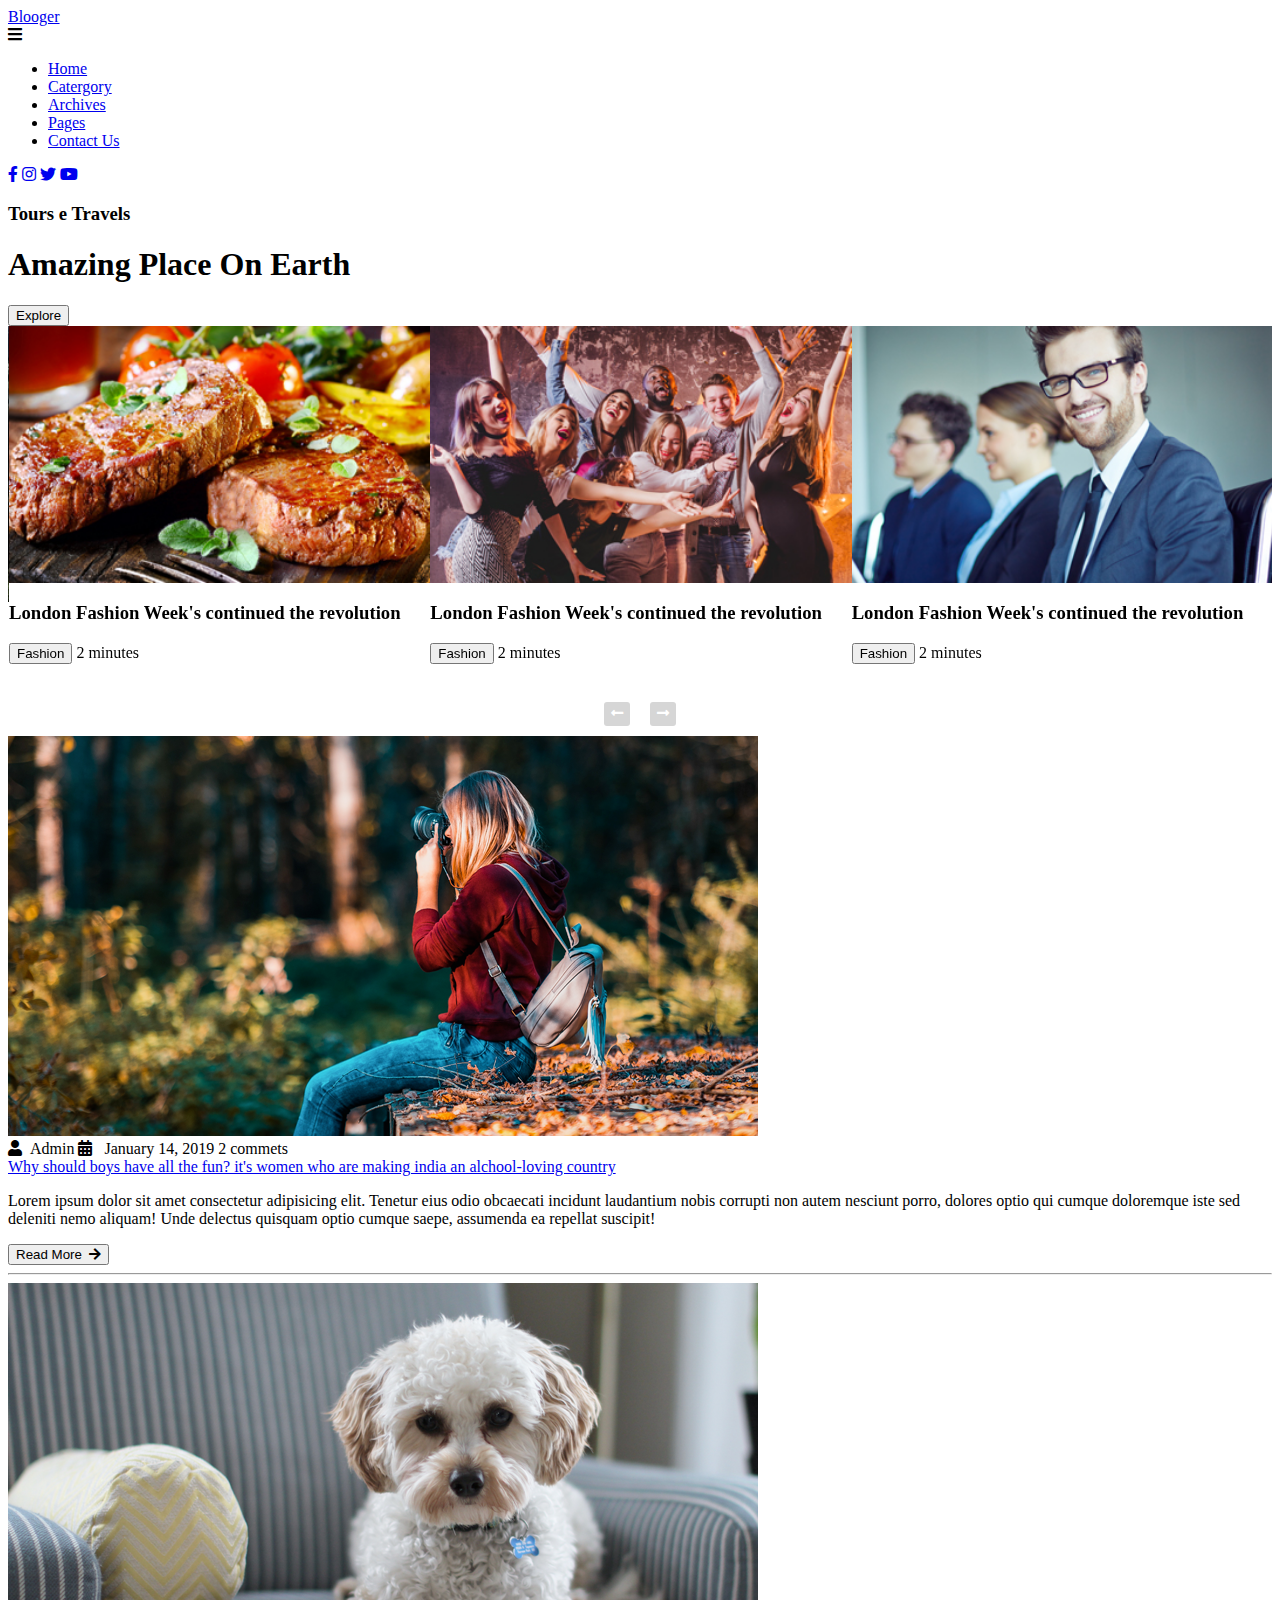
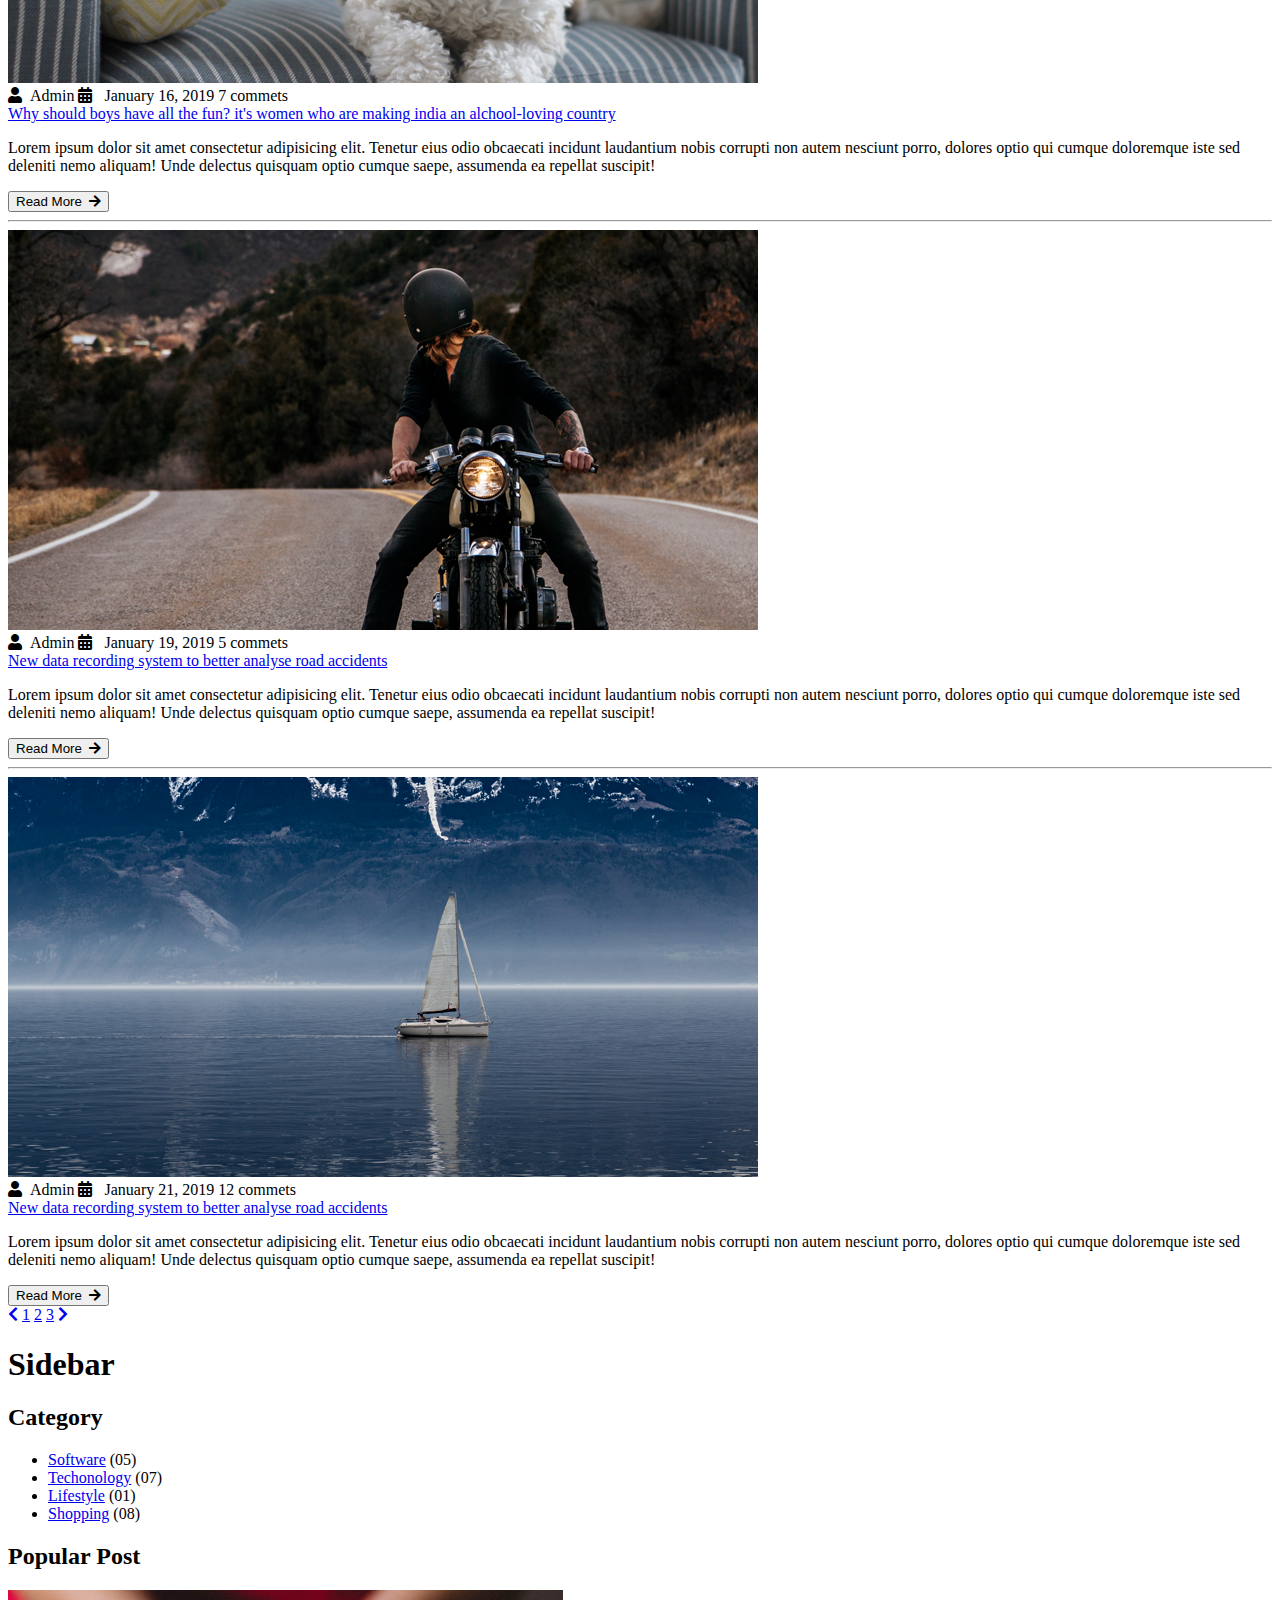
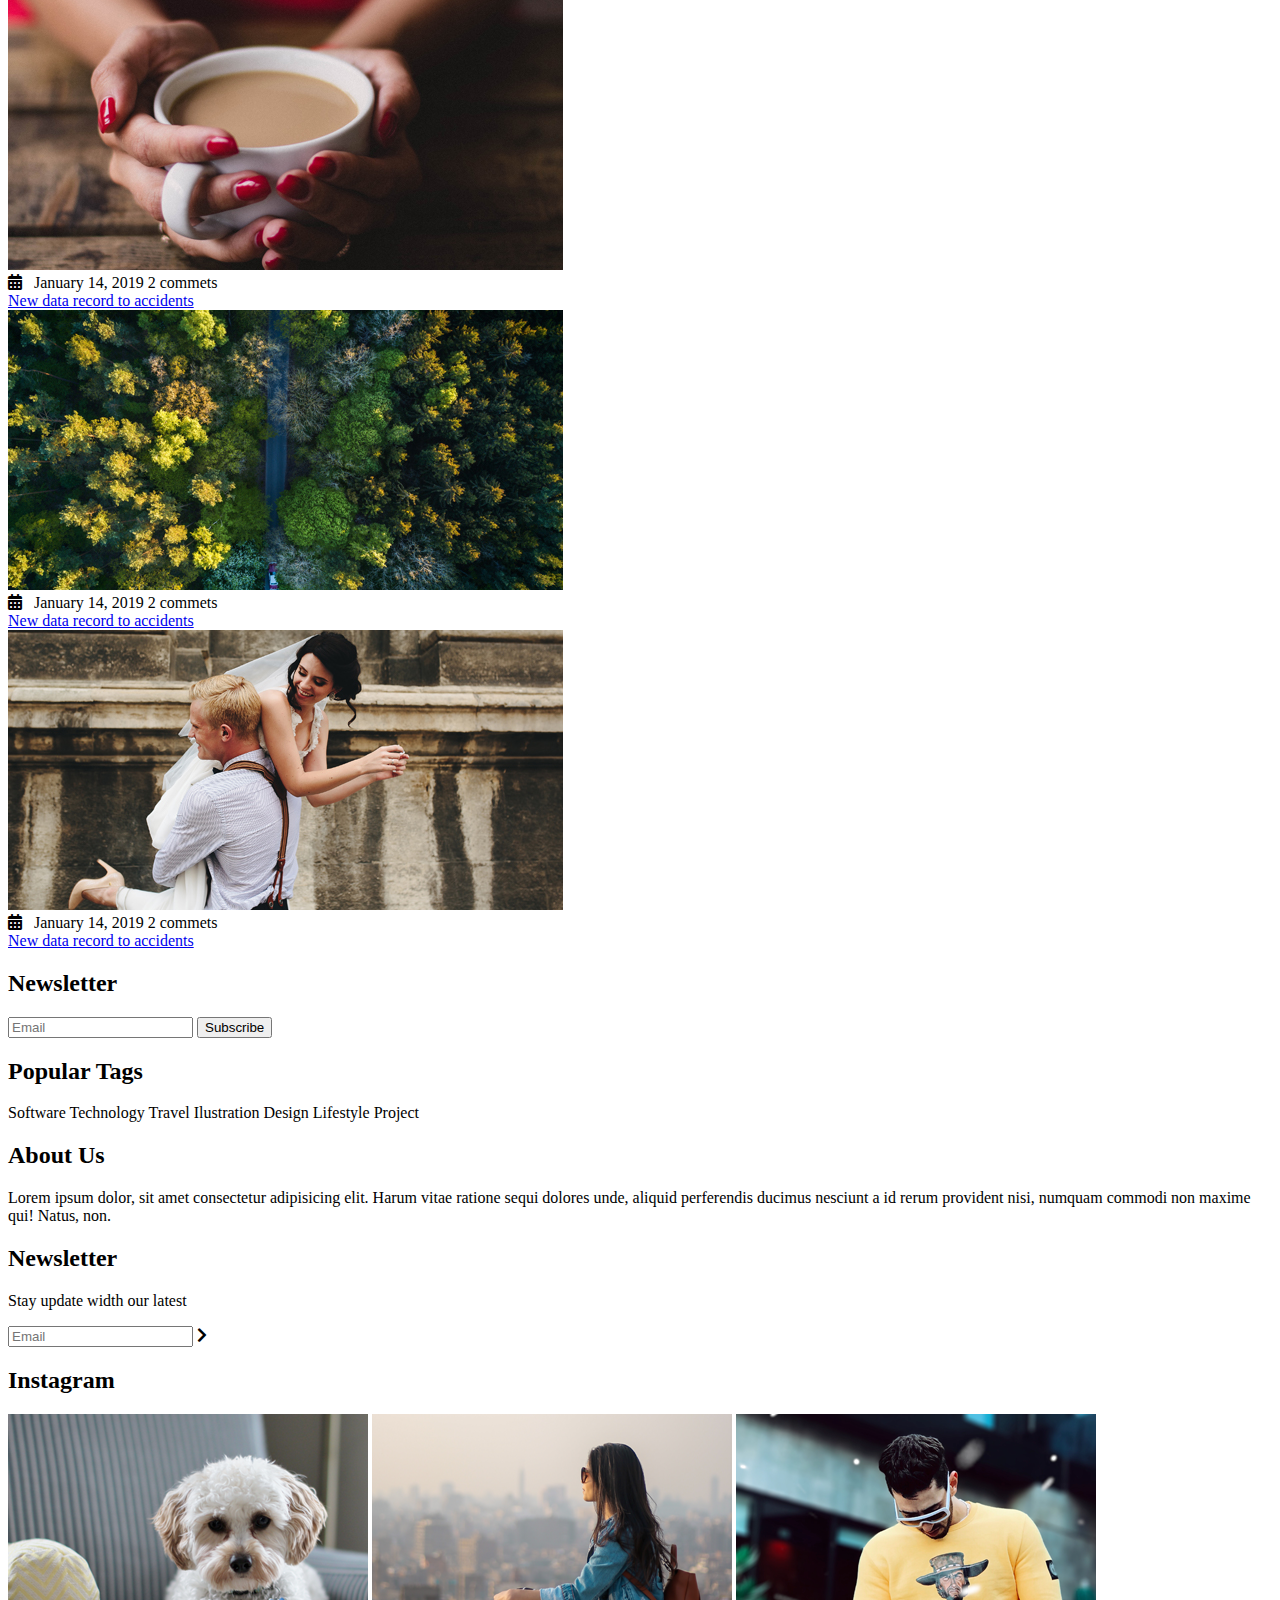
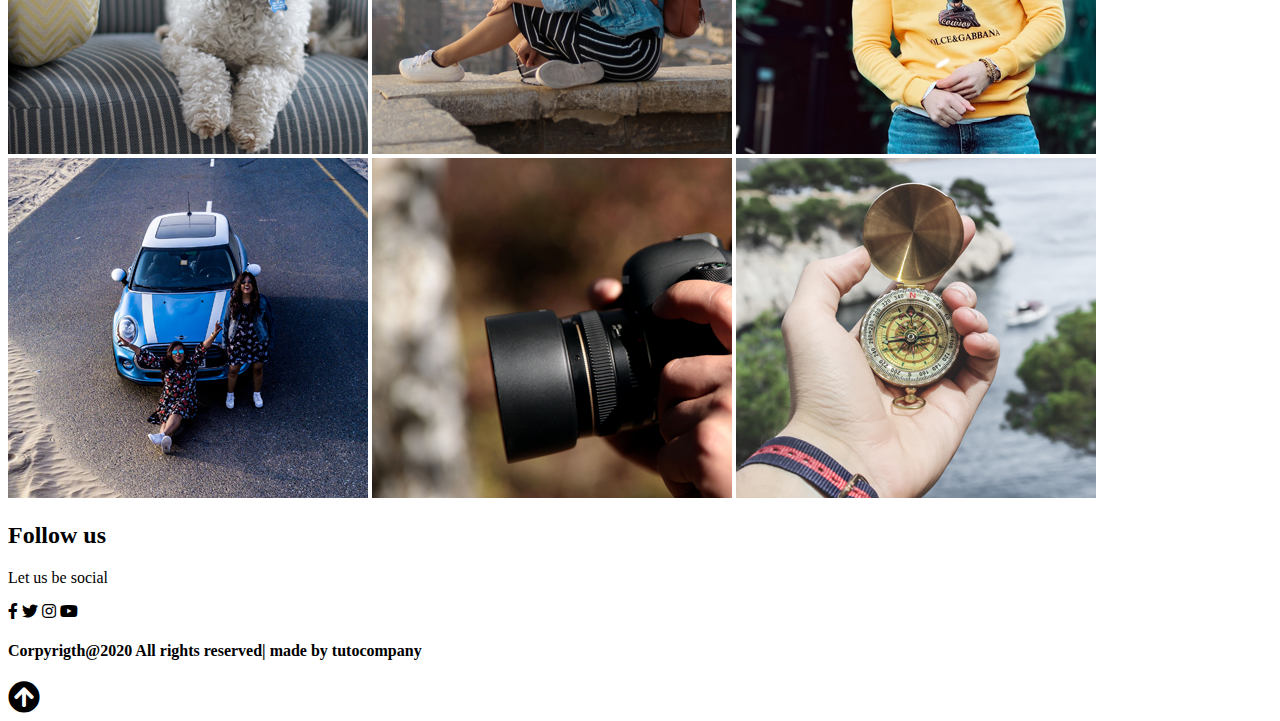
==== Blog/Index.html @ 1c7fec0a "my first commit" ====
<!DOCTYPE html>
<html lang="en">
<head>
    <meta charset="UTF-8">
    <meta name="viewport" content="width=device-width, initial-scale=1.0">
    <title>Blogger</title>

    <!--  Font Awesome Icons-->
    <link rel="stylesheet" href="./css/all.css">


    <!-------------- Owl-Carousel ---------------->
    <link rel="stylesheet" href="./css/owl.carousel.min.css">
    <link rel="stylesheet" href="./css/owl.theme.default.min.css">

    <!--------------------------AOS Library----------------->
    <link rel="stylesheet" href="/css/aos.css"
    
    
    
    
    
    <!-- Custom style-->
    <link rel="stylesheet" href="./css/Style.css">
</head>
<body>
    <!--------------- Navigation ------------>
    <nav class="nav">
        <div class="nav-menu flex-row">
            <div class="nav-brand">
                <a href="#" class="text-gray"> Blooger</a>
            </div>
            <div class="toggle-collapse">
                <div class="toggle-icons">
                    <i class="fas fa-bars"></i>
                </div>
            </div>
            <div>
                <ul class="nav-items">
                    <li class="nav-link">
                        <a href="#">Home</a>
                    </li>
                    <li class="nav-link">
                        <a href="#">Catergory</a>
                    </li>
                    <li class="nav-link">
                        <a href="#">Archives</a>
                    </li>
                    <li class="nav-link">
                        <a href="#">Pages</a>
                    </li>
                    <li class="nav-link">
                        <a href="#">Contact Us</a>
                    </li>
                    
                </ul>
            </div>
            <div class="social text-gray">
                <a href="#"><i class="fab fa-facebook-f"></i></a>
                <a href="#"><i class="fab fa-instagram"></i></a>
                <a href="#"><i class="fab fa-twitter"></i></a>
                <a href="#"><i class="fab fa-youtube"></i></a>
                
            </div>

        </div>
    </nav>


     <!---------x------ Navigation -------x ------------------------------->

    <!---------------- Main site section--------------------------------->


    <main>

        <!-------------------Site Title----------------------------------->
        <section class="site-title">
            <div class="site-background" data-aos="fade-up" data-aos-delay="100">
                <h3>Tours e Travels</h3>
                <h1>Amazing Place On Earth </h1>
                <button class="btn">Explore</button>


            </div>

        </section>



        <!-----------xx--------Site Title----------------------xx------------->

        <!------------------ Blog Carousel----------------->
      
      <section>
          <div class="blog">
              <div class="container">
                  <div class="owl-carousel owl-theme blog-post">
                      <div class="blog-content" data-aos='fade-right' data-aos-delay="200">
                          <img src="./assets/Blog-post/post-1.jpg" alt="post-1">
                          <div class="blog-title">
                              <h3> London Fashion Week's continued the revolution</h3>
                              <button class="btn btn-blog"> Fashion</button>
                              <span> 2 minutes</span>
                          </div>
                      </div>
                      <div class="blog-content"  data-aos='fade-left' data-aos-delay="200">
                          <img src="./assets/Blog-post/post-3.jpg" alt="post-1">
                          <div class="blog-title">
                              <h3> London Fashion Week's continued the revolution</h3>
                              <button class="btn btn-blog"> Fashion</button>
                              <span> 2 minutes</span>
                          </div>
                      </div>
                      <div class="blog-content"  data-aos='fade-right;' data-aos-delay="200">
                          <img src="./assets/Blog-post/post-2.jpg" alt="post-1">
                          <div class="blog-title">
                              <h3> London Fashion Week's continued the revolution</h3>
                              <button class="btn btn-blog"> Fashion</button>
                              <span> 2 minutes</span>
                          </div>
                      </div>
                      <div class="blog-content"  data-aos='fade-right;' data-aos-delay="200">
                          <img src="./assets/Blog-post/post-5.png" alt="post-1">
                          <div class="blog-title">
                              <h3> London Fashion Week's continued the revolution</h3>
                              <button class="btn btn-blog"> Fashion</button>
                              <span> 2 minutes</span>
                          </div>
                      </div>

                  </div>
                  <div class="owl-navigation">
                    <span class="owl-nav-prev"><i class="fas fa-long-arrow-alt-left"></i></span>
                    <span class="owl-nav-next"><i class="fas fa-long-arrow-alt-right"></i></span>
                </div>


                
              </div>

          </div>
      </section>
      
      
      
        <!------xxxxx------------ Blog Carousel    -------xxxxxxx---------->
        <!---------------------------  Site content ------------------------>

        <section class="container">
            <div class="site-content">
                <div class="posts">
                    <div class="post-content"  data-aos='zoom-in' data-aos-delay="200">
                        <div class="post-image">
                            <div >
                                <img src="./assets/Blog-post/blog1.png" alt="blog1">
                            </div>
                            <div class="post-info flex-row">
                                <span><i class="fas fa-user text-gray"></i>&nbsp;&nbsp;Admin</span>
                                <span><i class="fas fa-calendar-alt text-gray"></i>&nbsp;&nbsp; January 14, 2019</span>
                                <span>2 commets</span>
                            </div>

                        </div>
                        <div class="post-title">
                            <a href="#">Why should boys have all the fun? it's women who are making  india 
                                an alchool-loving country</a>
                            <p>Lorem ipsum dolor sit amet consectetur adipisicing elit. Tenetur eius 
                                odio obcaecati incidunt laudantium nobis corrupti non autem nesciunt porro, dolores optio
                                qui cumque doloremque iste sed deleniti nemo aliquam! Unde delectus quisquam optio 
                                cumque saepe, assumenda ea repellat suscipit!</p>
                            <button class="btn post-btn"> Read More &nbsp;<i class="fas fa-arrow-right"></i></button>
                        </div>
                    </div>
                    <hr>
                    <div class="post-content"  data-aos='zoom-in' data-aos-delay="200">
                        <div class="post-image">
                            <div >
                                <img src="./assets/Blog-post/blog2.png" alt="blog1">
                            </div>
                            <div class="post-info flex-row">
                                <span><i class="fas fa-user text-gray"></i>&nbsp;&nbsp;Admin</span>
                                <span><i class="fas fa-calendar-alt text-gray"></i>&nbsp;&nbsp; January 16, 2019</span>
                                <span>7 commets</span>
                            </div>

                        </div>
                        <div class="post-title">
                            <a href="#">Why should boys have all the fun? it's women who are making  india 
                                an alchool-loving country</a>
                            <p>Lorem ipsum dolor sit amet consectetur adipisicing elit. Tenetur eius 
                                odio obcaecati incidunt laudantium nobis corrupti non autem nesciunt porro, dolores optio
                                qui cumque doloremque iste sed deleniti nemo aliquam! Unde delectus quisquam optio 
                                cumque saepe, assumenda ea repellat suscipit!</p>
                            <button class="btn post-btn"> Read More &nbsp;<i class="fas fa-arrow-right"></i></button>
                        </div>
                    </div>
                    <hr>
                    <div class="post-content"data-aos='zoom-in' data-aos-delay="200" >
                        <div class="post-image">
                            <div >
                                <img src="./assets/Blog-post/blog3.png" alt="blog1">
                            </div>
                            <div class="post-info flex-row">
                                <span><i class="fas fa-user text-gray"></i>&nbsp;&nbsp;Admin</span>
                                <span><i class="fas fa-calendar-alt text-gray"></i>&nbsp;&nbsp; January 19, 2019</span>
                                <span>5 commets</span>
                            </div>

                        </div>
                        <div class="post-title">
                            <a href="#">New data recording system to better analyse road accidents</a>
                            <p>Lorem ipsum dolor sit amet consectetur adipisicing elit. Tenetur eius 
                                odio obcaecati incidunt laudantium nobis corrupti non autem nesciunt porro, dolores optio
                                qui cumque doloremque iste sed deleniti nemo aliquam! Unde delectus quisquam optio 
                                cumque saepe, assumenda ea repellat suscipit!</p>
                            <button class="btn post-btn"> Read More &nbsp;<i class="fas fa-arrow-right"></i></button>
                        </div>
                    </div>
                    <hr>
                    <div class="post-content"data-aos='zoom-in' data-aos-delay="200">
                        <div class="post-image">
                            <div >
                                <img src="./assets/Blog-post/blog4.png" alt="blog1">
                            </div>
                            <div class="post-info flex-row">
                                <span><i class="fas fa-user text-gray"></i>&nbsp;&nbsp;Admin</span>
                                <span><i class="fas fa-calendar-alt text-gray"></i>&nbsp;&nbsp; January 21, 2019</span>
                                <span>12 commets</span>
                            </div>

                        </div>
                        <div class="post-title">
                            <a href="#">New data recording system to better analyse road accidents</a>
                            <p>Lorem ipsum dolor sit amet consectetur adipisicing elit. Tenetur eius 
                                odio obcaecati incidunt laudantium nobis corrupti non autem nesciunt porro, dolores optio
                                qui cumque doloremque iste sed deleniti nemo aliquam! Unde delectus quisquam optio 
                                cumque saepe, assumenda ea repellat suscipit!</p>
                            <button class="btn post-btn"> Read More &nbsp;<i class="fas fa-arrow-right"></i></button>
                        </div>
                    </div>
                    <div class="pagination flex-row">
                        <a href="#"><i class="fas fa-chevron-left"></i></a>
                        <a href="#" class="pages">1</a>
                        <a href="#" class="pages">2</a>
                        <a href="#" class="pages">3</a>
                        <a href="#"><i class="fas fa-chevron-right"></i></a>
                    </div>
                </div>
                    <aside class="sidebar">
                        <h1>Sidebar</h1>
                        <div class="category">
                            <h2> Category</h2>
                            <ul class="category-list">
                                <li class="list-items" data-aos='fade-left' data-aos-delay="100">
                                    <a href="#">Software</a>
                                    <span>(05)</span>
                                </li>
                                <li class="list-items" data-aos='fade-left' data-aos-delay="200">
                                    <a href="#">Techonology</a>
                                    <span>(07)</span>
                                </li>
                                <li class="list-items" data-aos='fade-left' data-aos-delay="300">
                                    <a href="#">Lifestyle</a>
                                    <span>(01)</span>
                                </li>
                                <li class="list-items" data-aos='fade-left' data-aos-delay="400">
                                    <a href="#">Shopping</a>
                                    <span>(08)</span>
                                </li>
                            </ul>
                        </div>
                        <div class="popular-post">
                            <h2> Popular Post</h2>
                            <div class="post-content">
                                <div class="post-image">
                                    <div >
                                        <img src="./assets/popular-post/m-blog-1.jpg" class ='img'alt="blog1">
                                    </div>
                                    <div class="post-info flex-row">
                                        
                                        <span><i class="fas fa-calendar-alt text-gray"></i>&nbsp;&nbsp; January 14, 2019</span>
                                        <span>2 commets</span>
                                    </div>
        
                                </div>
                                <div class="post-title">
                                    <a href="#"> New data record to accidents</a>
                                    
                                    
                                </div>
                            </div>
                            <div class="post-content">
                                <div class="post-image">
                                    <div >
                                        <img src="./assets/popular-post/m-blog-2.jpg" class ='img'alt="blog1">
                                    </div>
                                    <div class="post-info flex-row">
                                        
                                        <span><i class="fas fa-calendar-alt text-gray"></i>&nbsp;&nbsp; January 14, 2019</span>
                                        <span>2 commets</span>
                                    </div>
        
                                </div>
                                <div class="post-title">
                                    <a href="#"> New data record to accidents</a>
                                    
                                    
                                </div>
                            </div>
                            <div class="post-content">
                                <div class="post-image">
                                    <div >
                                        <img src="./assets/popular-post/m-blog-3.jpg" class ='img'alt="blog1">
                                    </div>
                                    <div class="post-info flex-row">
                                        
                                        <span><i class="fas fa-calendar-alt text-gray"></i>&nbsp;&nbsp; January 14, 2019</span>
                                        <span>2 commets</span>
                                    </div>
        
                                </div>
                                <div class="post-title">
                                    <a href="#"> New data record to accidents</a>
                                    
                                    
                                </div>
                            </div>

                        </div>
                        <div class="newsletter">
                            <h2> Newsletter</h2>
                        
                            <div class="form-element">
                            <input type="text" class="input-element" placeholder="Email">
                            <button class="btn form-btn"> Subscribe</button>
                            </div>
                        </div>
                        <div class="popular-tags">
                            <h2>Popular Tags</h2>
                            <div class="tags flex-row">
                                <span class="tag"> Software</span>
                                <span class="tag"> Technology</span>
                                <span class="tag"> Travel</span>
                                <span class="tag"> Ilustration</span>
                                <span class="tag"> Design</span>
                                <span class="tag"> Lifestyle</span>
                                <span class="tag">Project</span>
                            </div>

                        </div>
                    </aside>
               
            </div>
        </section>






        <!----------xxxx-----------------  Site content ----------xxxx-------------->



    


    </main>



    <!---------x------- Main site section------------------x--------------->

    <!---------------------------------Footer--------------------------------------->
    
        <footer class="footer">
            <div class="container">
                <div class="about-us">
                    <h2> About Us</h2>
                    <P> Lorem ipsum dolor, sit amet consectetur adipisicing elit. Harum vitae ratione 
                        sequi dolores unde, aliquid perferendis ducimus nesciunt a id rerum provident nisi, 
                        numquam commodi non maxime qui! Natus, non.</P>
                </div>
                <div class="newsletter">
                    <h2> Newsletter</h2>
                    <p> Stay update  width our latest</p>
                    <div class="form-element">
                        <input type="text" placeholder="Email"> <span><i class="fas fa-chevron-right"></i></span>
                    </div>
                </div>
                <div class="instagram">
                    <h2> Instagram</h2>
                    <div class="flex-row">
                    <img src=".//assets/instagram/thumb-card3.png" alt="insta1">
                    <img src=".//assets/instagram/thumb-card4.png" alt="insta2">
                    <img src=".//assets/instagram/thumb-card5.png" alt="insta3">
                </div>
                <div class="flex-row">
                    <img src=".//assets/instagram/thumb-card6.png" alt="insta4">
                    <img src=".//assets/instagram/thumb-card7.png" alt="insta5">
                    <img src=".//assets/instagram/thumb-card8.png" alt="insta6">
                </div>
                <div class="follow">
                    <h2> Follow us</h2>
                    <p>Let us be social</p>
                    <div>
                        <i class="fab fa-facebook-f"></i>
                        <i class="fab fa-twitter"></i>
                        <i class="fab fa-instagram"></i>
                        <i class="fab fa-youtube"></i>
                    </div>
                </div>
            </div>

            <div class='rights flex-row'>
                <h4 class="text-gray">
                    Corpyrigth@2020 All rights reserved| made by tutocompany
                    
                </h4>
            </div>
            <div class="move-up">
                <span><i class=" fas fa-arrow-circle-up fa-2x"></i></span>
            </div>

        </footer>






    <!---------------xxx------------------Footer-----------------xxxx---------------------->



    
    <!-- Jquery library-->

    <script src="./js/jquery.3.5.1min.js"></script>
    
    <!-------------- Owl-Carousel js---------------->
    <script src="./js/owl.carousel.min.js"></script>

    <!--------------------------AOS js Library----------------->
    <script src="./js/aos.js"></script>
    

    <!-- custom javascript file-->
    <script src="./js/main.js"></script>
</body>
</html>
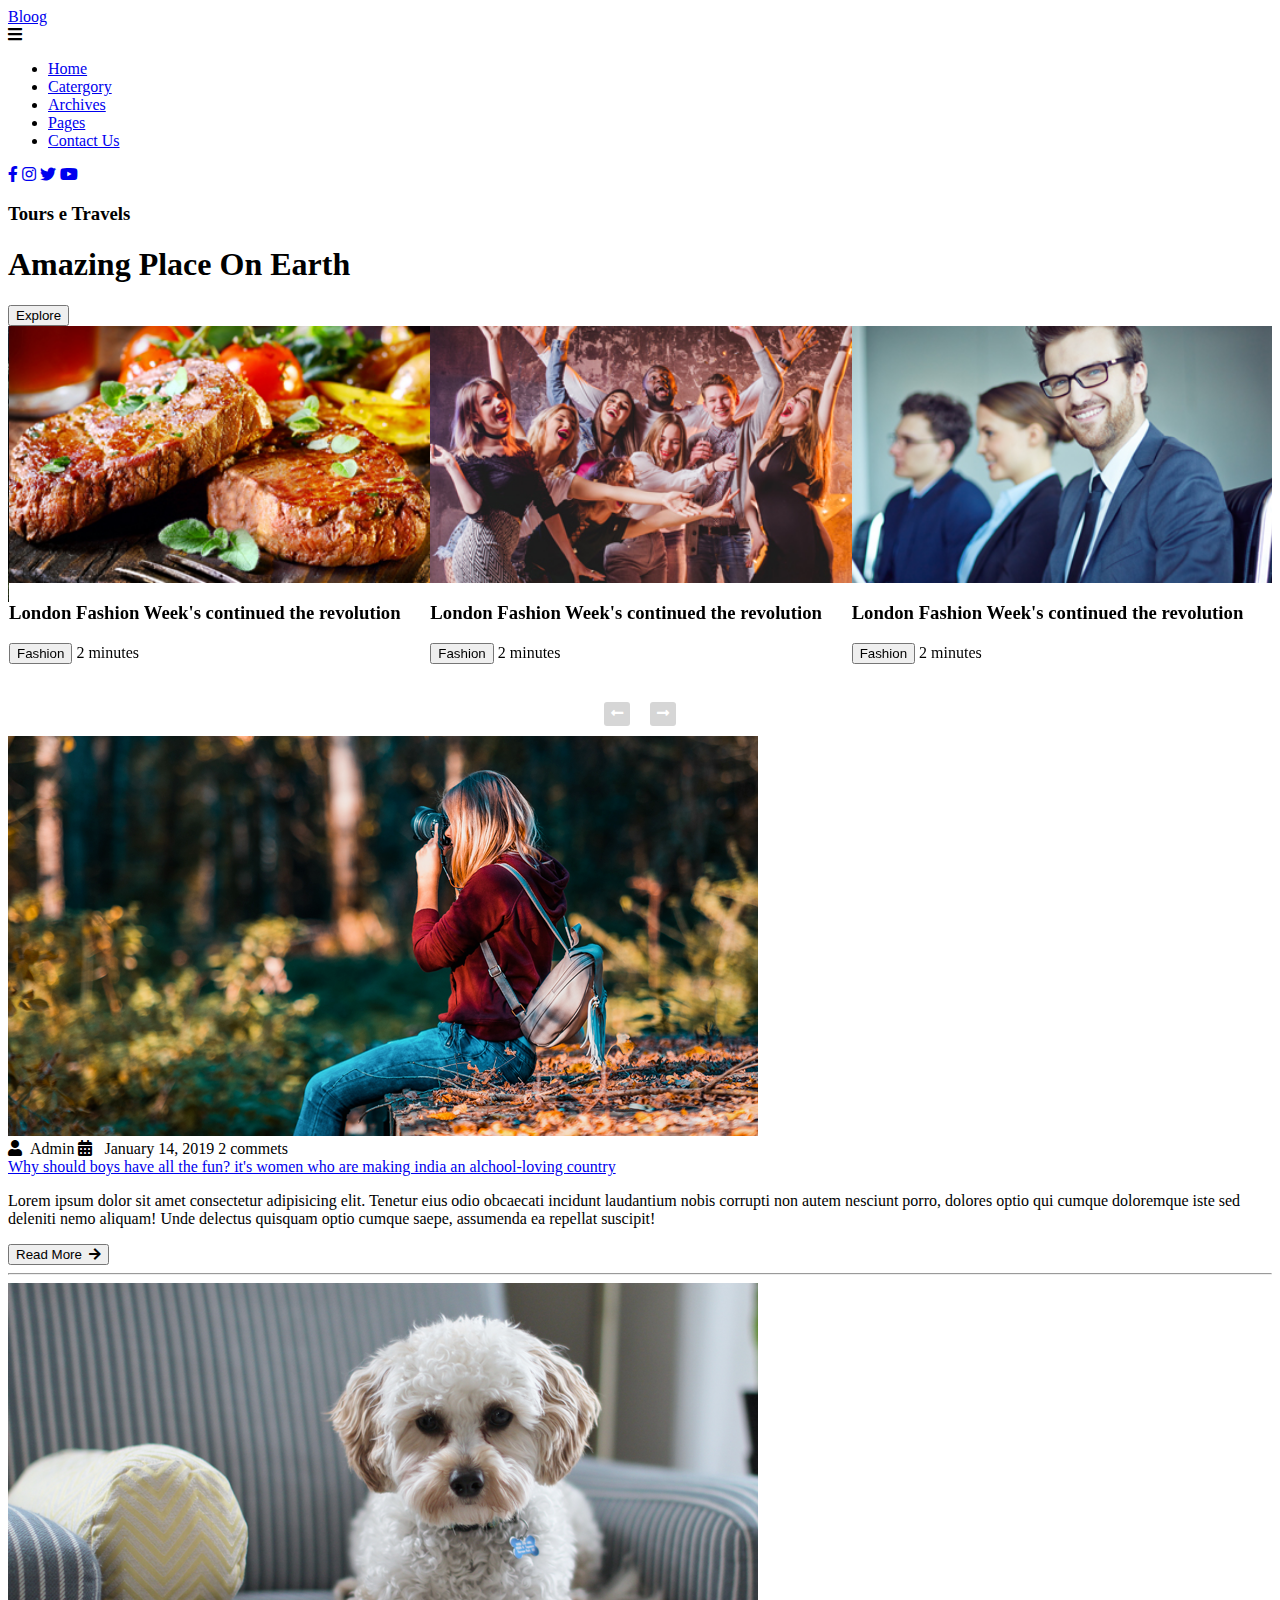
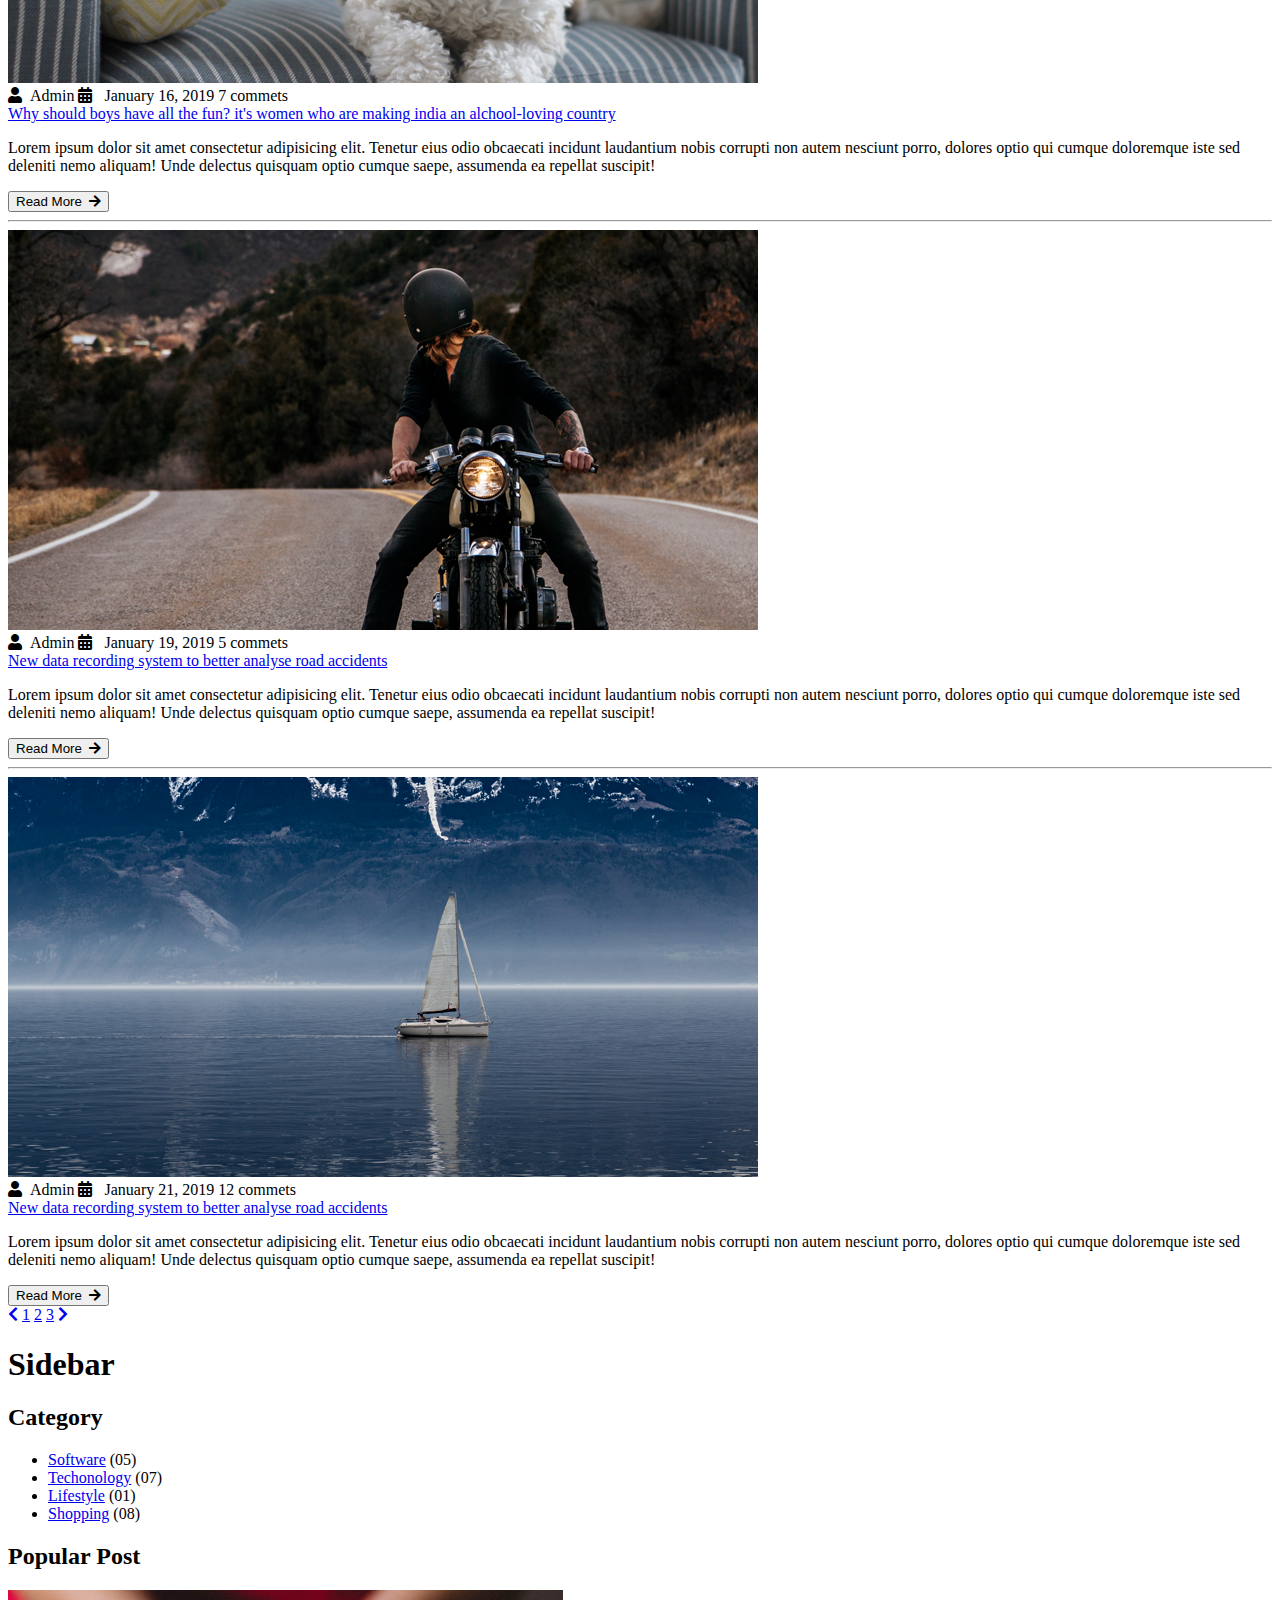
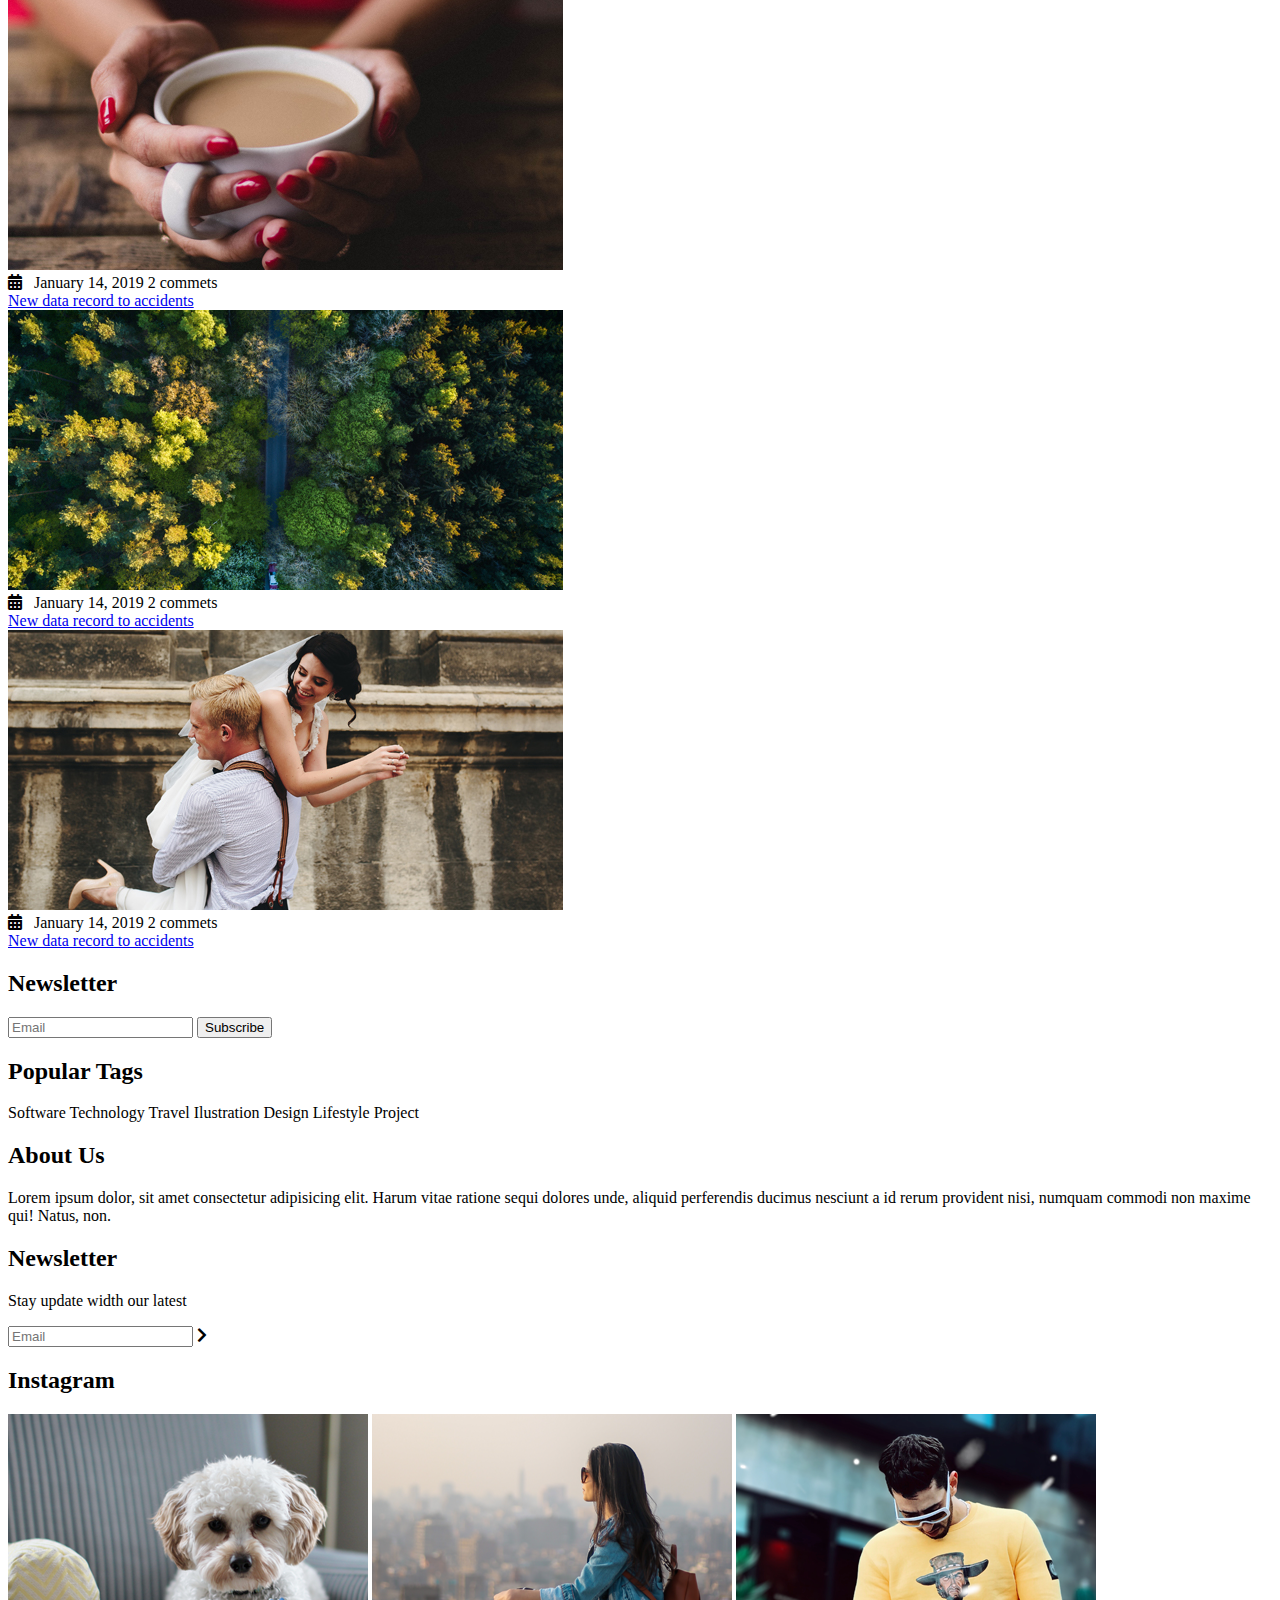
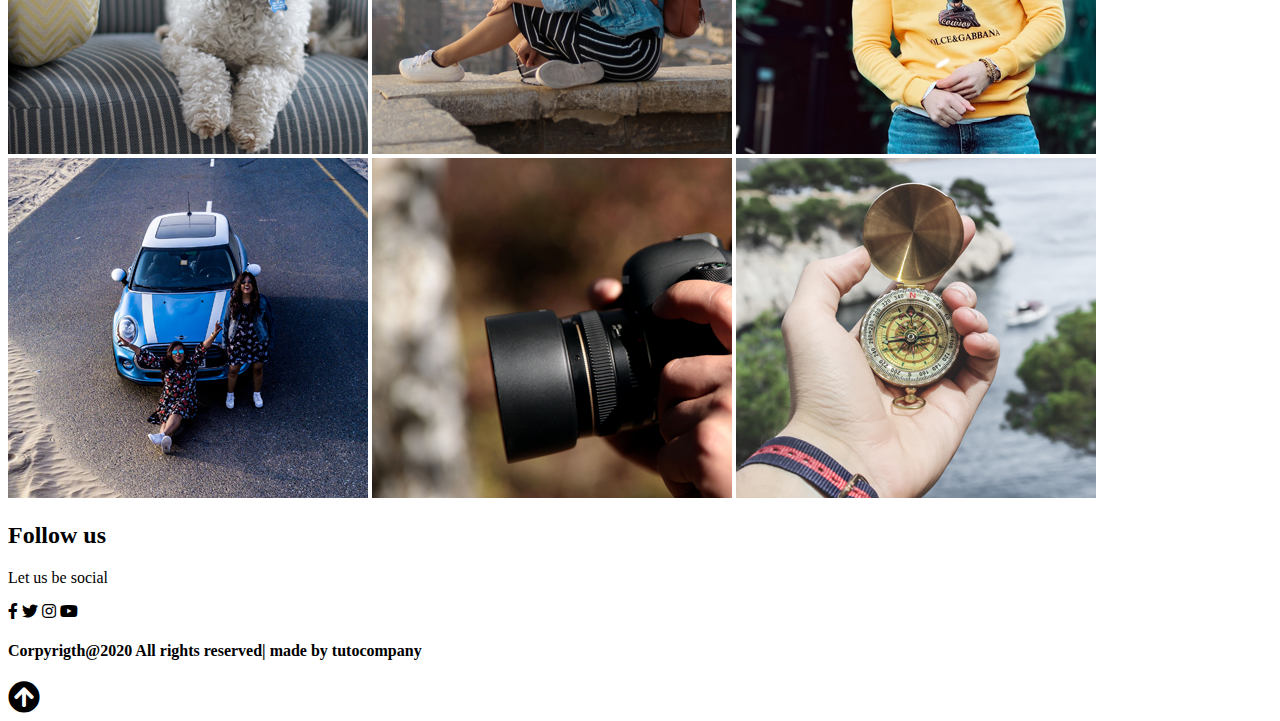
==== commit cf3302e9: "mud" ====
--- a/Blog/Index.html
+++ b/Blog/Index.html
@@ -3,7 +3,7 @@
 <head>
     <meta charset="UTF-8">
     <meta name="viewport" content="width=device-width, initial-scale=1.0">
-    <title>Blogger</title>
+    <title>Blog</title>
 
     <!--  Font Awesome Icons-->
     <link rel="stylesheet" href="./css/all.css">
@@ -28,7 +28,7 @@
     <nav class="nav">
         <div class="nav-menu flex-row">
             <div class="nav-brand">
-                <a href="#" class="text-gray"> Blooger</a>
+                <a href="#" class="text-gray"> Bloog</a>
             </div>
             <div class="toggle-collapse">
                 <div class="toggle-icons">
